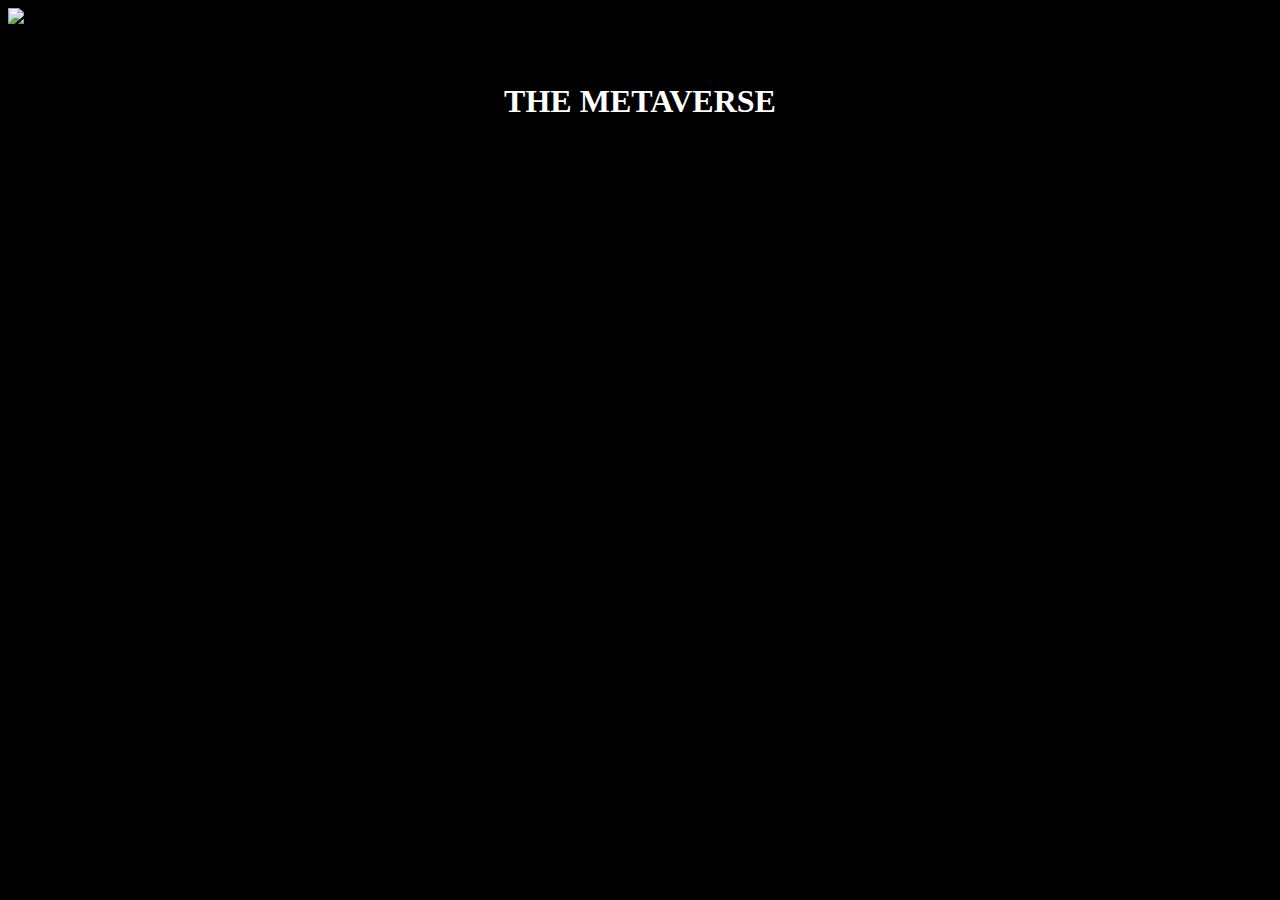
==== selectors/index.html @ 9523eacb "first push" ====
<!DOCTYPE html>
<html>
<body style="background-color:#000000">
<head>
   <link rel="stylesheet" href="style.css">
   <title>Paris</title>
<style>
  .img-container {
      text-align: center;
      display: block;
    }


      h1{
        font-family: 'Helvetica Neue';
        color : #FFFFFF
      }

</style>

</head>
<body>

  <div class="container">
    <img src="https://img.theculturetrip.com/1440x807/smart/wp-content/uploads/2016/08/paris-vintage-cover-01.jpg" alt="ParisThrift" style="width:80%;">
    <div class="top-right" align="right" style="font-family: "Helvetica Neue">PARIS</div>
    <div class="bottom-right">THE FASHION INFLUENCE OF THE WORLD</div>
  </div>


     <h1>
     <center>THE METAVERSE</center>
     </h1>

     <p>
       <center>Is the metaverse going to completely transform our perceived definition of reality? Capitalism has come far these days, and now we’re going so far as to capitalize thoughts and ideas through the metaverse and NFTs. In many of the superbowl commercials, companies even recognize this new surge in interest of the metaverse. Some commercials encouraged it, others warned against it in hopes you buy their product to prevent this new technology. How does that seem humane? ‘Buy my product out of fear, or simply live in fear.’

</center>
       </p>


</body>

</html>
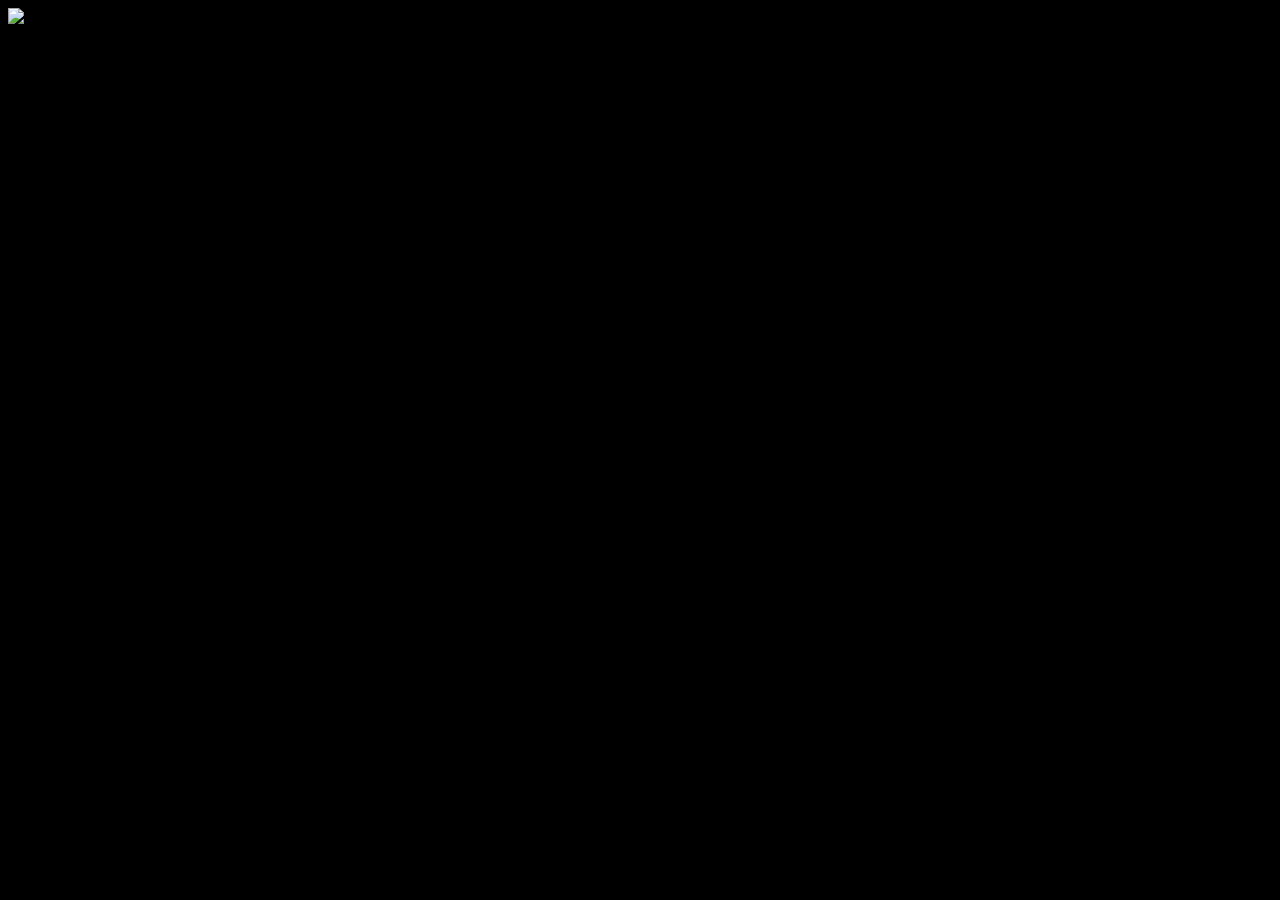
==== commit c8251901: "update" ====
--- a/selectors/index.html
+++ b/selectors/index.html
@@ -22,21 +22,13 @@
 <body>
 
   <div class="container">
-    <img src="https://img.theculturetrip.com/1440x807/smart/wp-content/uploads/2016/08/paris-vintage-cover-01.jpg" alt="ParisThrift" style="width:80%;">
-    <div class="top-right" align="right" style="font-family: "Helvetica Neue">PARIS</div>
+    <img src="https://img.theculturetrip.com/1440x807/smart/wp-content/uploads/2016/08/paris-vintage-cover-01.jpg" alt="ParisThrift" style="width:100%;">
+    <div class="top-right">PARIS</div>
     <div class="bottom-right">THE FASHION INFLUENCE OF THE WORLD</div>
   </div>
 
 
-     <h1>
-     <center>THE METAVERSE</center>
-     </h1>
 
-     <p>
-       <center>Is the metaverse going to completely transform our perceived definition of reality? Capitalism has come far these days, and now we’re going so far as to capitalize thoughts and ideas through the metaverse and NFTs. In many of the superbowl commercials, companies even recognize this new surge in interest of the metaverse. Some commercials encouraged it, others warned against it in hopes you buy their product to prevent this new technology. How does that seem humane? ‘Buy my product out of fear, or simply live in fear.’
-
-</center>
-       </p>
 
 
 </body>
